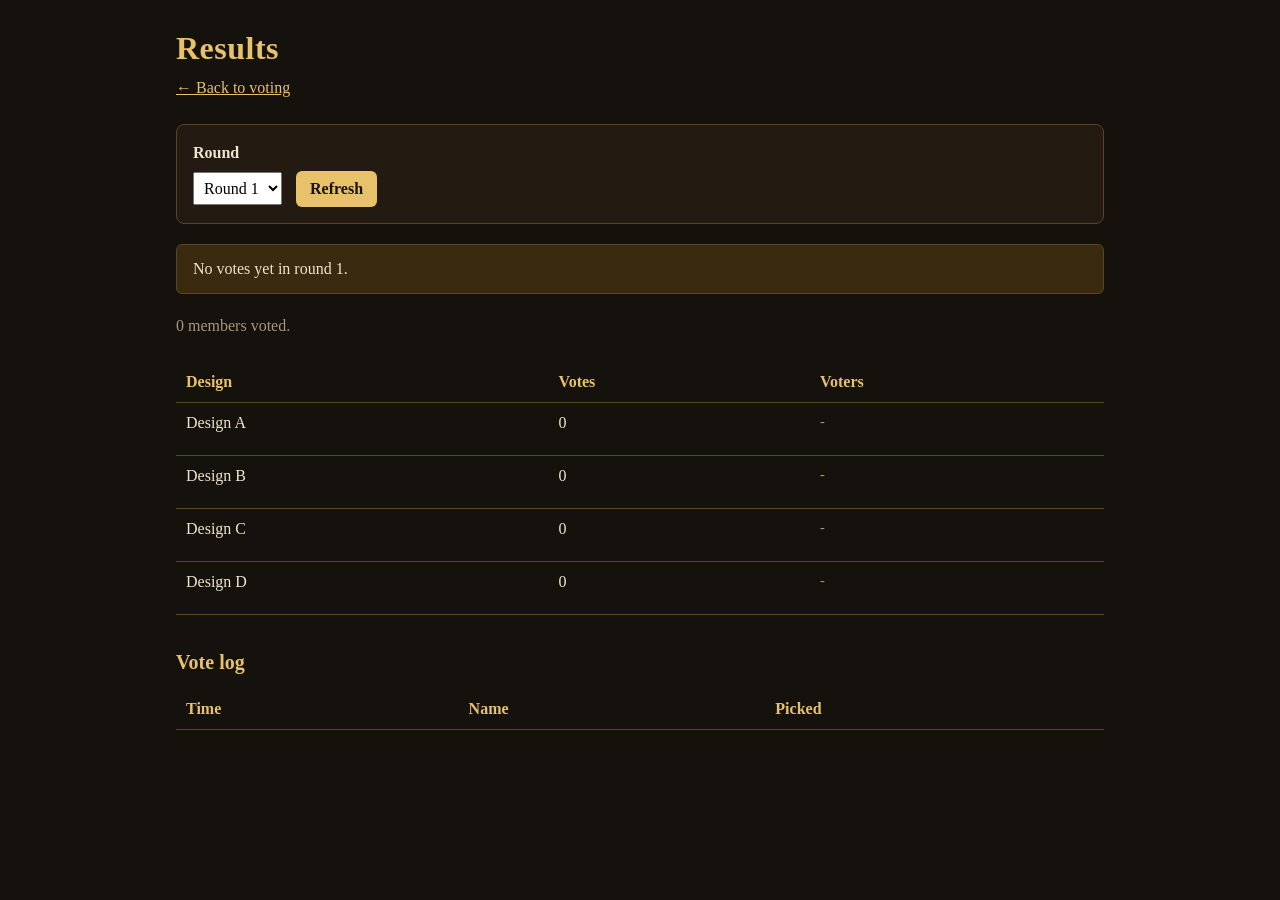
==== results.html @ c3c71d2f "Biggus tabard voting site Co-Authored-By: Claude Opus 5.5 <noreply@anthropic.com>" ====
<!doctype html>
<html lang="en">
<head>
  <meta charset="utf-8">
  <meta name="viewport" content="width=device-width, initial-scale=1">
  <title>Biggus Vote Results</title>
  <link rel="stylesheet" href="style.css">
</head>
<body>
<main>
  <h1>Results</h1>
  <p class="sub"><a href="index.html">&larr; Back to voting</a></p>

  <div class="panel">
    <label for="round">Round</label>
    <select id="round" style="font:inherit;padding:6px"></select>
    <button id="refresh" style="margin:0 0 0 10px;padding:6px 14px">Refresh</button>
  </div>

  <div id="out">Loading...</div>
</main>

<script src="config.js"></script>
<script src="api.js"></script>
<script>
  const $ = id => document.getElementById(id);
  const esc = s => String(s).replace(/[&<>"]/g, c => ({ "&": "&amp;", "<": "&lt;", ">": "&gt;", '"': "&quot;" }[c]));
  for (let r = 1; r <= CONFIG.round; r++) $("round").add(new Option(`Round ${r}`, r, r === CONFIG.round, r === CONFIG.round));

  async function load() {
    const round = Number($("round").value);
    $("out").textContent = "Loading...";
    let votes;
    try { votes = await getVotes(round); }
    catch { $("out").innerHTML = `<p class="msg err">Couldn't load votes.</p>`; return; }

    // Tally. Designs that got votes but aren't in the current config (older round) still appear.
    const nameOf = Object.fromEntries(CONFIG.designs.map(d => [d.id, d.name]));
    const tally = {};
    if (round === CONFIG.round) for (const d of CONFIG.designs) tally[d.id] = [];
    for (const v of votes) for (const c of v.choices) (tally[c] ||= []).push(v.name);

    const rows = Object.entries(tally).sort((a, b) => b[1].length - a[1].length);
    const top = rows.length ? rows[0][1].length : 0;
    const leaders = rows.filter(r => r[1].length === top && top > 0).map(r => nameOf[r[0]] || r[0]);

    let banner = "";
    if (!votes.length) banner = `<div class="banner warn">No votes yet in round ${round}.</div>`;
    else if (leaders.length > 1) banner = `<div class="banner tie"><b>Tie at the top</b> (${top} votes each): ${leaders.map(esc).join(", ")}. A tie-breaker round is needed with these designs.</div>`;
    else banner = `<div class="banner win"><b>Leading:</b> ${esc(leaders[0])} with ${top} votes.</div>`;

    // Flag names that look like the same person (same name, different case or spacing).
    const seen = {};
    for (const v of votes) { const k = v.name.toLowerCase().replace(/\s+/g, ""); seen[k] = (seen[k] || 0) + 1; }
    const isDup = n => seen[n.toLowerCase().replace(/\s+/g, "")] > 1;

    const max = Math.max(1, top);
    $("out").innerHTML = banner + `
      <p class="sub">${votes.length} member${votes.length === 1 ? "" : "s"} voted.</p>
      <table>
        <tr><th>Design</th><th>Votes</th><th>Voters</th></tr>
        ${rows.map(([id, names]) => `<tr>
          <td>${esc(nameOf[id] || id)}</td>
          <td>${names.length}<div class="bar" style="width:${(names.length / max) * 100}%"></div></td>
          <td class="names">${names.map(n => `<span class="${isDup(n) ? "dup" : ""}">${esc(n)}</span>`).join(", ") || "-"}</td>
        </tr>`).join("")}
      </table>
      <h2>Vote log</h2>
      <table>
        <tr><th>Time</th><th>Name</th><th>Picked</th></tr>
        ${votes.map(v => `<tr>
          <td class="names">${esc(new Date(v.time).toLocaleString())}</td>
          <td class="${isDup(v.name) ? "dup" : ""}">${esc(v.name)}</td>
          <td>${v.choices.map(c => esc(nameOf[c] || c)).join(", ")}</td>
        </tr>`).join("")}
      </table>`;
  }
  $("round").onchange = load;
  $("refresh").onclick = load;
  load();
</script>
</body>
</html>
---- style.css ----
:root {
  --bg: #15110c;
  --panel: #231b12;
  --edge: #5a4526;
  --gold: #e8c26a;
  --text: #efe4cf;
  --muted: #a8977a;
  --pick: #3f7d3a;
  --bad: #b8493d;
}
* { box-sizing: border-box; }
body {
  margin: 0;
  background: var(--bg);
  color: var(--text);
  font: 16px/1.5 Georgia, "Times New Roman", serif;
}
main { max-width: 960px; margin: 0 auto; padding: 24px 16px 64px; }
h1 { color: var(--gold); margin: 0 0 4px; font-size: 2rem; letter-spacing: .5px; }
h2 { color: var(--gold); font-size: 1.25rem; margin: 32px 0 12px; }
.sub { color: var(--muted); margin: 0 0 24px; }
a { color: var(--gold); }
.panel {
  background: var(--panel);
  border: 1px solid var(--edge);
  border-radius: 8px;
  padding: 16px;
  margin-bottom: 20px;
}
label { display: block; font-weight: bold; margin-bottom: 6px; }
input[type=text] {
  width: 100%; max-width: 360px;
  padding: 10px 12px; font: inherit;
  background: #0f0c08; color: var(--text);
  border: 1px solid var(--edge); border-radius: 6px;
}
.grid {
  display: grid;
  grid-template-columns: repeat(auto-fill, minmax(200px, 1fr));
  gap: 14px;
}
.card {
  background: var(--panel);
  border: 2px solid var(--edge);
  border-radius: 8px;
  padding: 10px;
  cursor: pointer;
  text-align: center;
  user-select: none;
  transition: border-color .15s, transform .15s;
}
.card:hover { border-color: var(--gold); }
.card.picked { border-color: var(--pick); box-shadow: 0 0 0 3px var(--pick) inset; }
.card img { width: 100%; aspect-ratio: 3 / 4; object-fit: contain; background: #0f0c08; border-radius: 4px; }
.card .name { margin-top: 8px; font-weight: bold; }
.card .tag { color: var(--pick); font-size: .9rem; min-height: 1.4em; }
button {
  font: inherit; font-weight: bold;
  padding: 12px 28px; margin-top: 20px;
  background: var(--gold); color: #1a1208;
  border: 0; border-radius: 6px; cursor: pointer;
}
button:disabled { opacity: .4; cursor: not-allowed; }
.msg { margin-top: 14px; min-height: 1.5em; }
.msg.ok { color: #8fd18a; }
.msg.err { color: var(--bad); }
.banner { padding: 12px 16px; border-radius: 6px; margin-bottom: 20px; border: 1px solid var(--edge); }
.banner.warn { background: #3a2a10; }
.banner.tie { background: #3a1a14; border-color: var(--bad); }
.banner.win { background: #18301a; border-color: var(--pick); }
table { width: 100%; border-collapse: collapse; }
th, td { text-align: left; padding: 8px 10px; border-bottom: 1px solid var(--edge); vertical-align: top; }
th { color: var(--gold); }
.bar { height: 8px; background: var(--gold); border-radius: 4px; margin-top: 4px; }
.names { color: var(--muted); font-size: .9rem; }
.dup { color: var(--bad); font-weight: bold; }
.lightbox {
  position: fixed; inset: 0; background: rgba(0,0,0,.85);
  display: none; align-items: center; justify-content: center; padding: 16px; z-index: 10;
}
.lightbox.show { display: flex; }
.lightbox img { max-width: 100%; max-height: 100%; }
.zoom { font-size: .85rem; color: var(--muted); text-decoration: underline; cursor: zoom-in; }
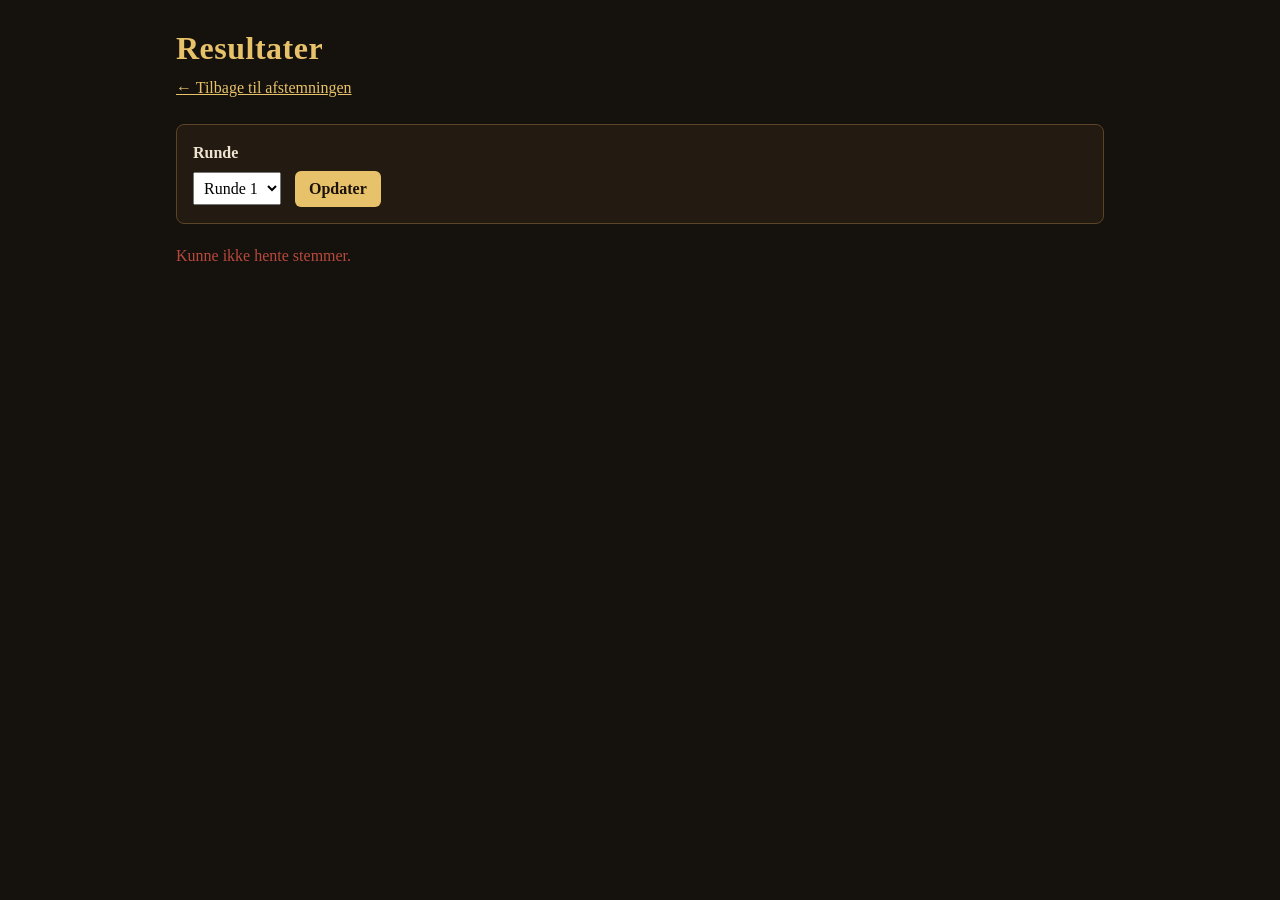
==== commit 7c20395a: "Danish text throughout Co-Authored-By: Claude Opus 5.5 <noreply@anthropic.com>" ====
--- a/results.html
+++ b/results.html
@@ -1,23 +1,23 @@
 <!doctype html>
-<html lang="en">
+<html lang="da">
 <head>
   <meta charset="utf-8">
   <meta name="viewport" content="width=device-width, initial-scale=1">
-  <title>Biggus Vote Results</title>
+  <title>Biggus – Resultater</title>
   <link rel="stylesheet" href="style.css">
 </head>
 <body>
 <main>
-  <h1>Results</h1>
-  <p class="sub"><a href="index.html">&larr; Back to voting</a></p>
+  <h1>Resultater</h1>
+  <p class="sub"><a href="index.html">&larr; Tilbage til afstemningen</a></p>
 
   <div class="panel">
-    <label for="round">Round</label>
+    <label for="round">Runde</label>
     <select id="round" style="font:inherit;padding:6px"></select>
-    <button id="refresh" style="margin:0 0 0 10px;padding:6px 14px">Refresh</button>
+    <button id="refresh" style="margin:0 0 0 10px;padding:6px 14px">Opdater</button>
   </div>
 
-  <div id="out">Loading...</div>
+  <div id="out">Indlæser...</div>
 </main>
 
 <script src="config.js"></script>
@@ -25,14 +25,14 @@
 <script>
   const $ = id => document.getElementById(id);
   const esc = s => String(s).replace(/[&<>"]/g, c => ({ "&": "&amp;", "<": "&lt;", ">": "&gt;", '"': "&quot;" }[c]));
-  for (let r = 1; r <= CONFIG.round; r++) $("round").add(new Option(`Round ${r}`, r, r === CONFIG.round, r === CONFIG.round));
+  for (let r = 1; r <= CONFIG.round; r++) $("round").add(new Option(`Runde ${r}`, r, r === CONFIG.round, r === CONFIG.round));
 
   async function load() {
     const round = Number($("round").value);
-    $("out").textContent = "Loading...";
+    $("out").textContent = "Indlæser...";
     let votes;
     try { votes = await getVotes(round); }
-    catch { $("out").innerHTML = `<p class="msg err">Couldn't load votes.</p>`; return; }
+    catch { $("out").innerHTML = `<p class="msg err">Kunne ikke hente stemmer.</p>`; return; }
 
     // Tally. Designs that got votes but aren't in the current config (older round) still appear.
     const nameOf = Object.fromEntries(CONFIG.designs.map(d => [d.id, d.name]));
@@ -45,9 +45,9 @@
     const leaders = rows.filter(r => r[1].length === top && top > 0).map(r => nameOf[r[0]] || r[0]);
 
     let banner = "";
-    if (!votes.length) banner = `<div class="banner warn">No votes yet in round ${round}.</div>`;
-    else if (leaders.length > 1) banner = `<div class="banner tie"><b>Tie at the top</b> (${top} votes each): ${leaders.map(esc).join(", ")}. A tie-breaker round is needed with these designs.</div>`;
-    else banner = `<div class="banner win"><b>Leading:</b> ${esc(leaders[0])} with ${top} votes.</div>`;
+    if (!votes.length) banner = `<div class="banner warn">Ingen stemmer endnu i runde ${round}.</div>`;
+    else if (leaders.length > 1) banner = `<div class="banner tie"><b>Stemmelighed i toppen</b> (${top} ${top === 1 ? "stemme" : "stemmer"} hver): ${leaders.map(esc).join(", ")}. Der skal en omafstemning til mellem disse designs.</div>`;
+    else banner = `<div class="banner win"><b>Fører:</b> ${esc(leaders[0])} med ${top} ${top === 1 ? "stemme" : "stemmer"}.</div>`;
 
     // Flag names that look like the same person (same name, different case or spacing).
     const seen = {};
@@ -56,20 +56,20 @@
 
     const max = Math.max(1, top);
     $("out").innerHTML = banner + `
-      <p class="sub">${votes.length} member${votes.length === 1 ? "" : "s"} voted.</p>
+      <p class="sub">${votes.length} ${votes.length === 1 ? "medlem" : "medlemmer"} har stemt.</p>
       <table>
-        <tr><th>Design</th><th>Votes</th><th>Voters</th></tr>
+        <tr><th>Design</th><th>Stemmer</th><th>Hvem</th></tr>
         ${rows.map(([id, names]) => `<tr>
           <td>${esc(nameOf[id] || id)}</td>
           <td>${names.length}<div class="bar" style="width:${(names.length / max) * 100}%"></div></td>
           <td class="names">${names.map(n => `<span class="${isDup(n) ? "dup" : ""}">${esc(n)}</span>`).join(", ") || "-"}</td>
         </tr>`).join("")}
       </table>
-      <h2>Vote log</h2>
+      <h2>Stemmelog</h2>
       <table>
-        <tr><th>Time</th><th>Name</th><th>Picked</th></tr>
+        <tr><th>Tidspunkt</th><th>Navn</th><th>Valgt</th></tr>
         ${votes.map(v => `<tr>
-          <td class="names">${esc(new Date(v.time).toLocaleString())}</td>
+          <td class="names">${esc(new Date(v.time).toLocaleString("da-DK"))}</td>
           <td class="${isDup(v.name) ? "dup" : ""}">${esc(v.name)}</td>
           <td>${v.choices.map(c => esc(nameOf[c] || c)).join(", ")}</td>
         </tr>`).join("")}
